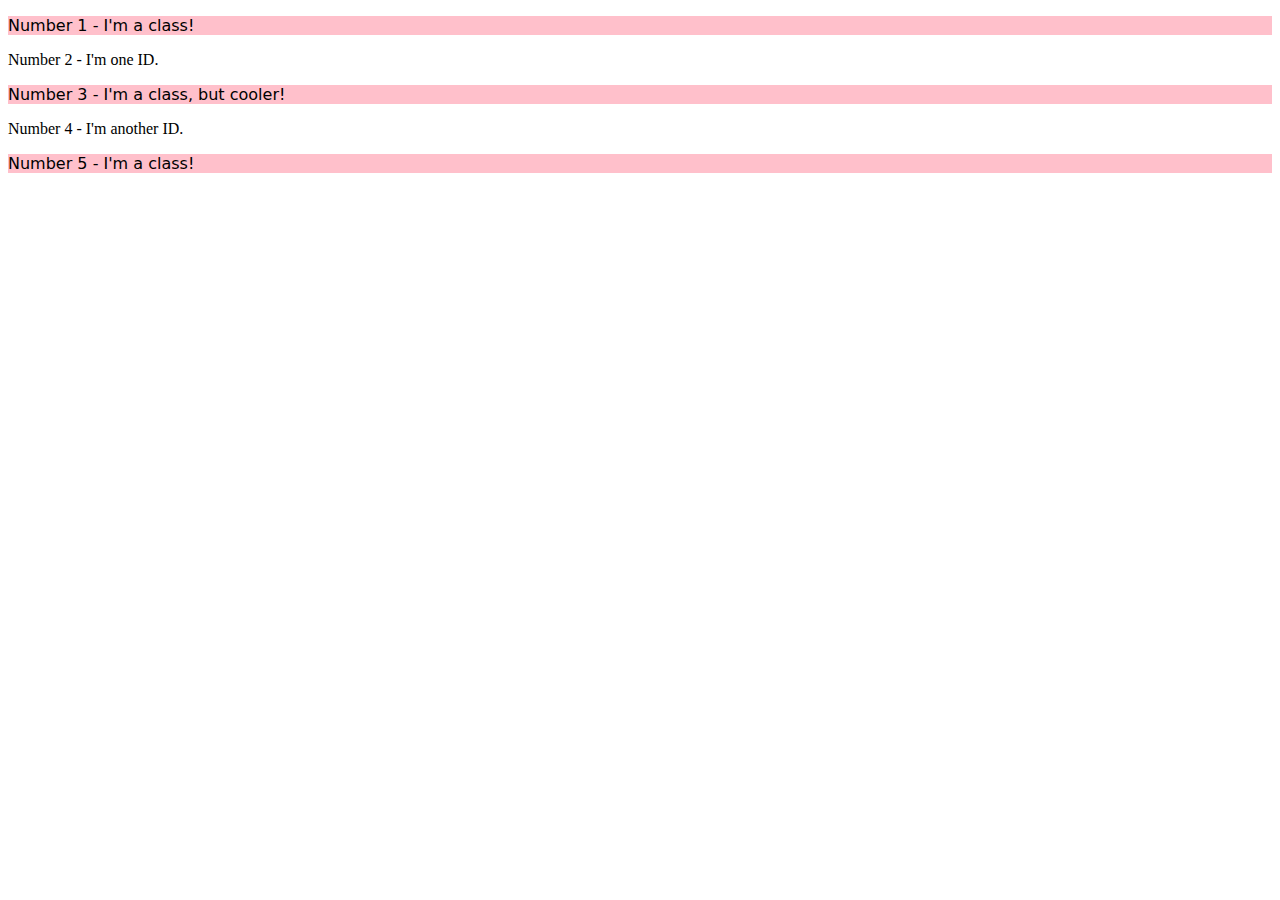
==== foundations/02-class-id-selectors/index.html @ 6a76b67d "Solve Q1 Solving Q2 Atm" ====
<!DOCTYPE html>
<html lang="en">
  <head>
    <meta charset="UTF-8">
    <meta http-equiv="X-UA-Compatible" content="IE=edge">
    <meta name="viewport" content="width=device-width, initial-scale=1.0">
    <title>Class and ID Selectors</title>
    <link rel="stylesheet" href="style.css">
  </head>
  <body>
    <p class="odd">Number 1 - I'm a class!</p>
    <div>Number 2 - I'm one ID.</div>
    <p class="odd">Number 3 - I'm a class, but cooler!</p>
    <div>Number 4 - I'm another ID.</div>
    <p class="odd">Number 5 - I'm a class!</p>
  </body>
</html>
---- foundations/02-class-id-selectors/style.css ----
.odd {
  background-color: pink;
  font-family: Verdana, "DejaVu Sans", sans-serif;
}
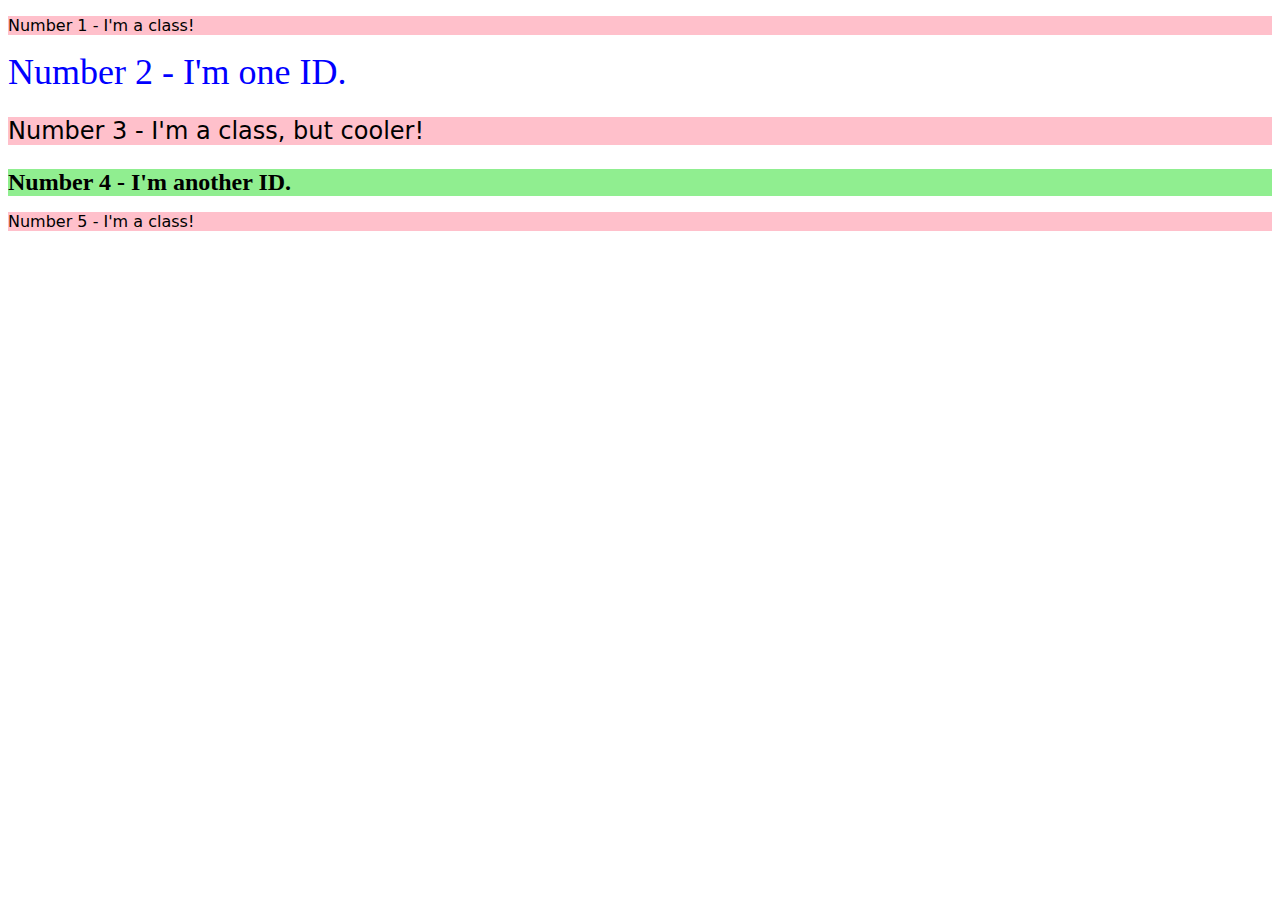
==== commit 24832717: "Add Q2 Solution" ====
--- a/foundations/02-class-id-selectors/index.html
+++ b/foundations/02-class-id-selectors/index.html
@@ -9,9 +9,9 @@
   </head>
   <body>
     <p class="odd">Number 1 - I'm a class!</p>
-    <div>Number 2 - I'm one ID.</div>
-    <p class="odd">Number 3 - I'm a class, but cooler!</p>
-    <div>Number 4 - I'm another ID.</div>
+    <div id="second">Number 2 - I'm one ID.</div>
+    <p class="odd third">Number 3 - I'm a class, but cooler!</p>
+    <div id="fourth">Number 4 - I'm another ID.</div>
     <p class="odd">Number 5 - I'm a class!</p>
   </body>
 </html>
--- a/foundations/02-class-id-selectors/style.css
+++ b/foundations/02-class-id-selectors/style.css
@@ -2,3 +2,18 @@
   background-color: pink;
   font-family: Verdana, "DejaVu Sans", sans-serif;
 }
+
+.third {
+  font-size: 24px;
+}
+
+#second {
+  color:blue;
+  font-size: 36px;
+}
+
+#fourth {
+  background-color: lightgreen;
+  font-size: 24px;
+  font-weight: bold;
+}
